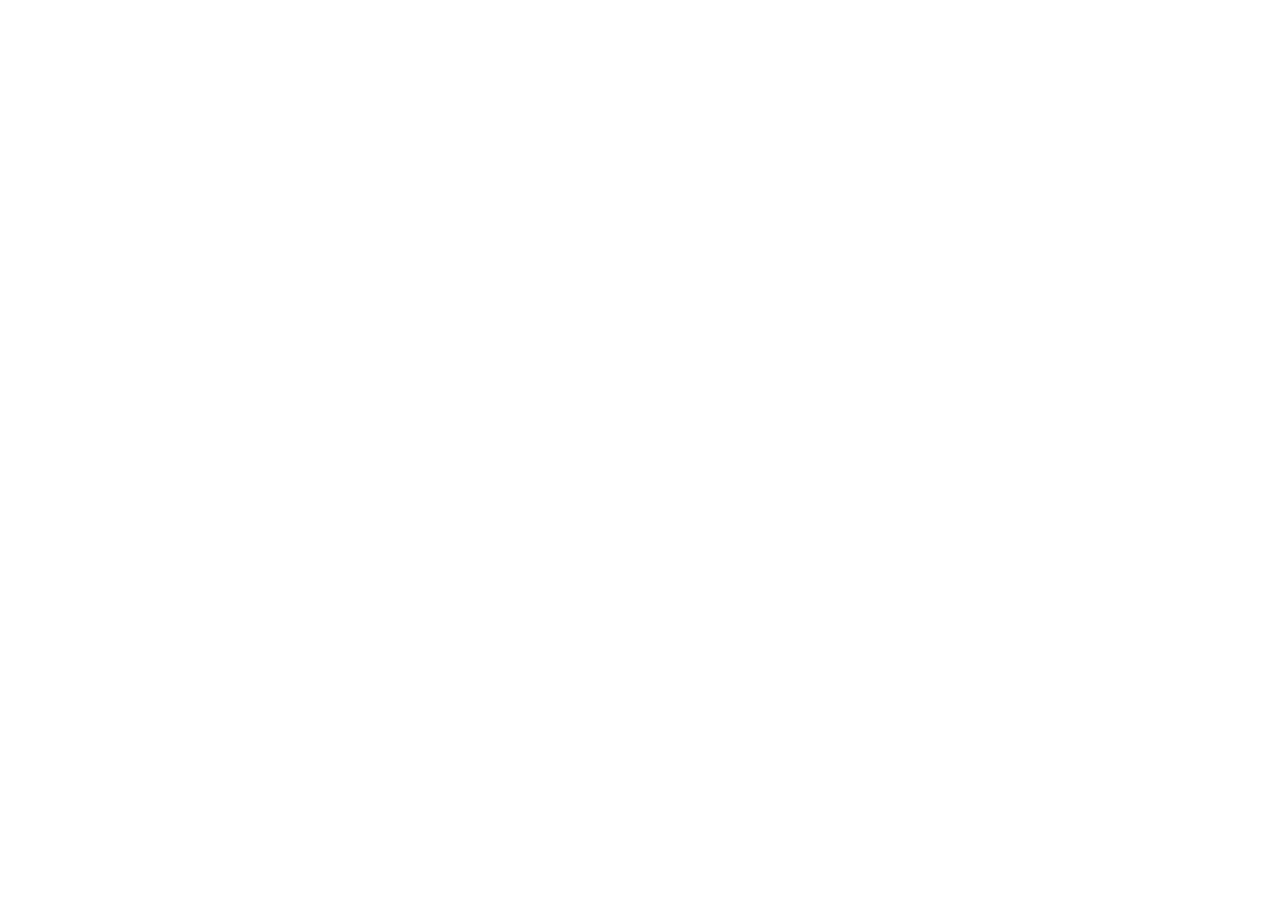
==== j1.html @ 08a25880 "basics of JS" ====
<!DOCTYPE html>
<html lang="en">
<head>
    <meta charset="UTF-8">
    <meta name="viewport" content="width=device-width, initial-scale=1.0">
    <title>Document</title>
</head>
<body>
    <script src="jis.js"></script>
</body>
</html>
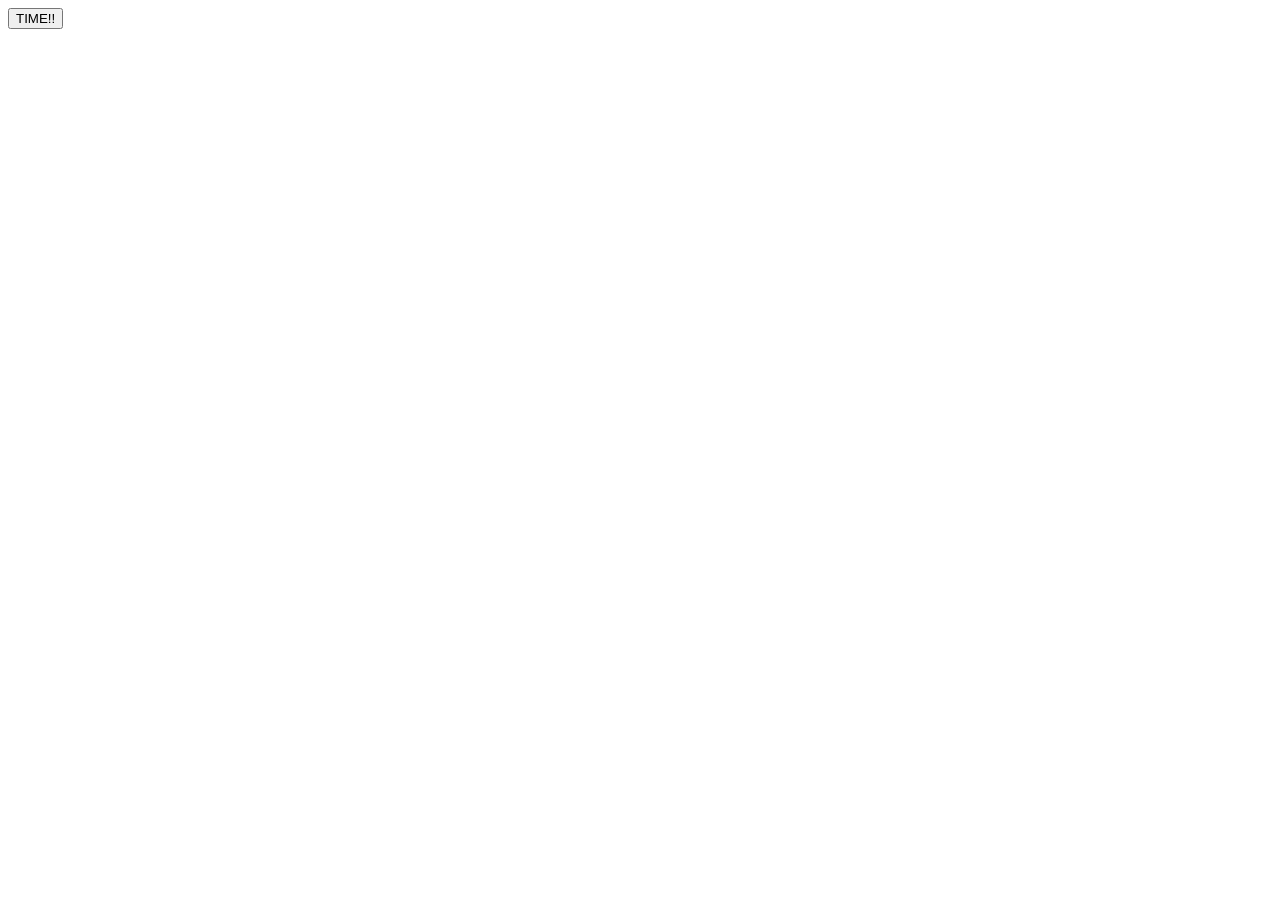
==== commit 979ee2d9: "random things" ====
--- a/j1.html
+++ b/j1.html
@@ -6,6 +6,10 @@
     <title>Document</title>
 </head>
 <body>
+    <button id="but">TIME!!</button>
+    <p id="tt"></p>
+    <!-- <button id="meme">MEME!!</button>
+    <p id="m"></p> -->
     <script src="jis.js"></script>
 </body>
 </html>
